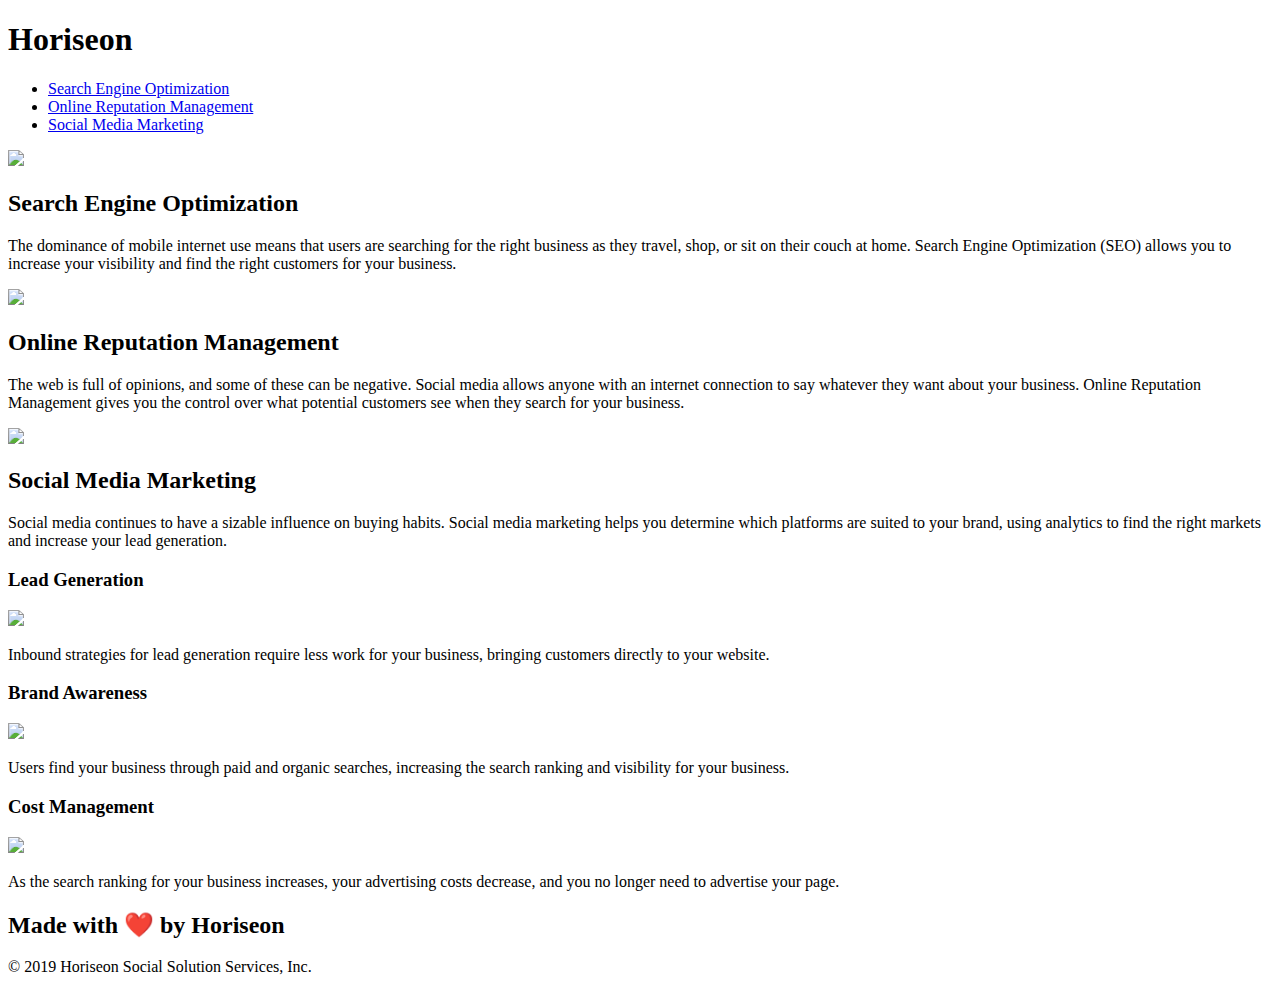
==== Develop/index.html @ add228c9 "Horiseon Template" ====
<!DOCTYPE html>
<html lang="en-us">

<head>
    <meta charset="UTF-8" />
    <link rel="stylesheet" href="./assets/css/style.css">
    <title>website</title>
</head>

<body>
    <div class="header">
        <h1>Hori<span class="seo">seo</span>n</h1>
        <div>
            <ul>
                <li>
                    <a href="#search-engine-optimization">Search Engine Optimization</a>
                </li>
                <li>
                    <a href="#online-reputation-management">Online Reputation Management</a>
                </li>
                <li>
                    <a href="#social-media-marketing">Social Media Marketing</a>
                </li>
            </ul>
        </div>
    </div>
    <div class="hero"></div>
    <div class="content">
        <div class="search-engine-optimization">
            <img src="./assets/images/search-engine-optimization.jpg" class="float-left" />
            <h2>Search Engine Optimization</h2>
            <p>
                The dominance of mobile internet use means that users are searching for the right business as they travel, shop, or sit on their couch at home. Search Engine Optimization (SEO) allows you to increase your visibility and find the right customers for your business.
            </p>
        </div>
        <div id="online-reputation-management" class="online-reputation-management">
            <img src="./assets/images/online-reputation-management.jpg" class="float-right" />
            <h2>Online Reputation Management</h2>
            <p>
                The web is full of opinions, and some of these can be negative. Social media allows anyone with an internet connection to say whatever they want about your business. Online Reputation Management gives you the control over what potential customers see when they search for your business.
            </p>
        </div>
        <div id="social-media-marketing" class="social-media-marketing">
            <img src="./assets/images/social-media-marketing.jpg" class="float-left" />
            <h2>Social Media Marketing</h2>
            <p>
                Social media continues to have a sizable influence on buying habits. Social media marketing helps you determine which platforms are suited to your brand, using analytics to find the right markets and increase your lead generation.
            </p>
        </div>
    </div>
    <div class="benefits">
        <div class="benefit-lead">
            <h3>Lead Generation</h3>
            <img src="./assets/images/lead-generation.png" />
            <p>
                Inbound strategies for lead generation require less work for your business, bringing customers directly to your website.
            </p>
        </div>
        <div class="benefit-brand">
            <h3>Brand Awareness</h3>
            <img src="./assets/images/brand-awareness.png" />
            <p>
                Users find your business through paid and organic searches, increasing the search ranking and visibility for your business.
            </p>
        </div>
        <div class="benefit-cost">
            <h3>Cost Management</h3>
            <img src="./assets/images/cost-management.png"></img>
            <p>
                As the search ranking for your business increases, your advertising costs decrease, and you no longer need to advertise your page.
            </p>
        </div>
    </div>
    <div class="footer">
        <h2>Made with ❤️️ by Horiseon</h2>
        <p>
            &copy; 2019 Horiseon Social Solution Services, Inc.
        </p>
    </div>
</body>

</html>
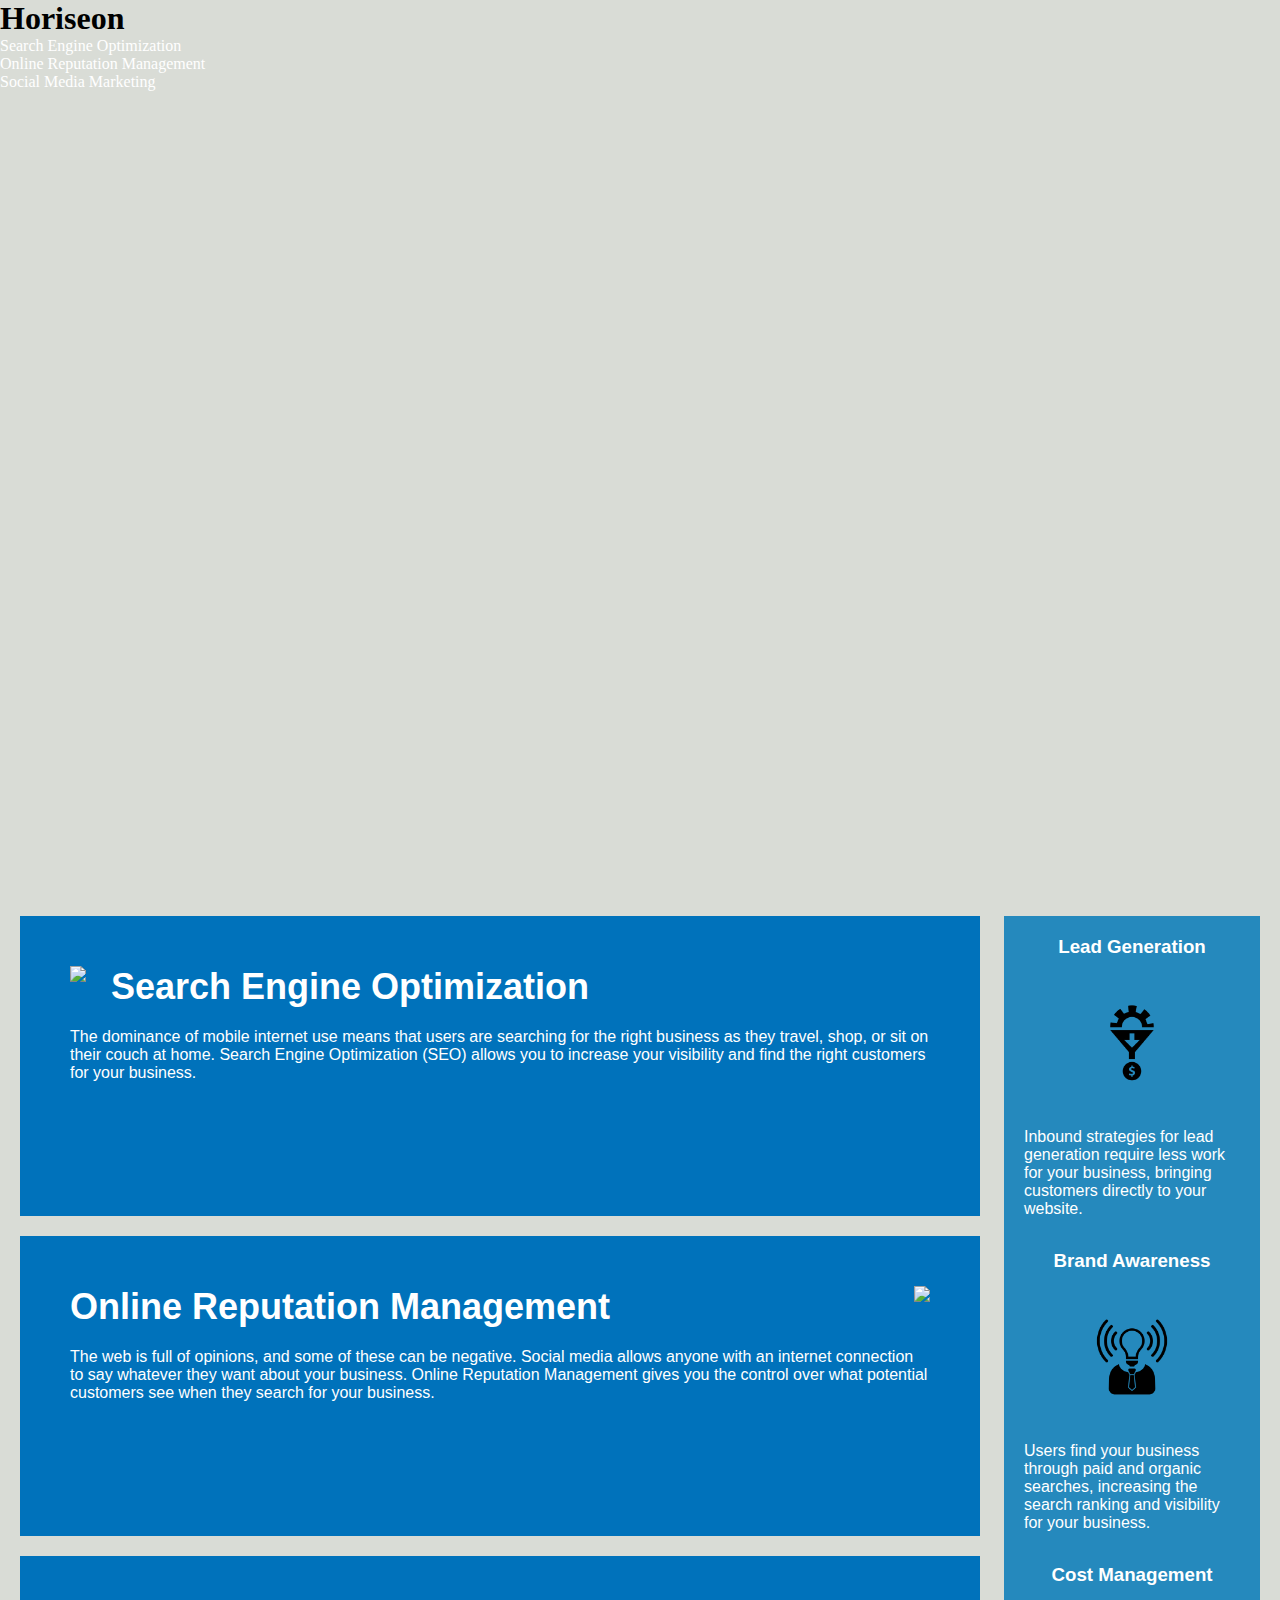
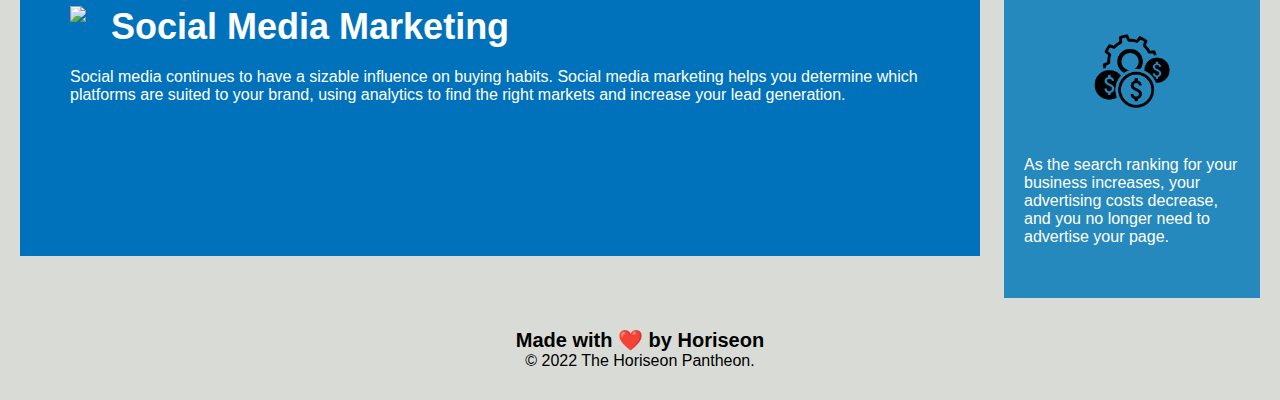
==== commit c67edbd5: "Modified The Header Section To Use More Descriptive Tags" ====
--- a/Develop/index.html
+++ b/Develop/index.html
@@ -1,29 +1,37 @@
 <!DOCTYPE html>
 <html lang="en-us">
 
+<!--Choosing the Character Scope, Linking the CSS File, and Providing a Tab Title-->
 <head>
     <meta charset="UTF-8" />
     <link rel="stylesheet" href="./assets/css/style.css">
-    <title>website</title>
+    <title>The Horiseon Pantheon</title>
 </head>
 
+<!-- -->
 <body>
-    <div class="header">
+    <header>
+        <!-- Webpage's Title -->
         <h1>Hori<span class="seo">seo</span>n</h1>
-        <div>
+
+        <!-- Webpage's Navigation Bar -->
+        <nav>
             <ul>
                 <li>
+                    <!-- Link to the Search Engine Optimization Section of the Webpage -->
                     <a href="#search-engine-optimization">Search Engine Optimization</a>
                 </li>
                 <li>
+                    <!-- Link to the Online Reputation Management Section of the Webpage -->
                     <a href="#online-reputation-management">Online Reputation Management</a>
                 </li>
                 <li>
+                    <!-- Link to the Social Media Marketing Section of the Webpage -->
                     <a href="#social-media-marketing">Social Media Marketing</a>
                 </li>
             </ul>
-        </div>
-    </div>
+        </nav>
+    </header>
     <div class="hero"></div>
     <div class="content">
         <div class="search-engine-optimization">
@@ -74,7 +82,7 @@
     <div class="footer">
         <h2>Made with ❤️️ by Horiseon</h2>
         <p>
-            &copy; 2019 Horiseon Social Solution Services, Inc.
+            &copy; 2022 The Horiseon Pantheon.
         </p>
     </div>
 </body>
--- a/Develop/assets/css/style.css
+++ b/Develop/assets/css/style.css
@@ -0,0 +1,200 @@
+* {
+    box-sizing: border-box;
+    padding: 0;
+    margin: 0;
+}
+
+body {
+    background-color: #d9dcd6;
+}
+
+.header {
+    padding: 20px;
+    font-family: 'Trebuchet MS', 'Lucida Sans Unicode', 'Lucida Grande', 'Lucida Sans', Arial, sans-serif;
+    background-color: #2a607c;
+    color: #ffffff;
+}
+
+.header h1 {
+    display: inline-block;
+    font-size: 48px;
+}
+
+.header h1 .seo {
+    color: #d9dcd6;
+}
+
+.header div {
+    padding-top: 15px;
+    margin-right: 20px;
+    float: right;
+    font-family: 'Gill Sans', 'Gill Sans MT', Calibri, 'Trebuchet MS', sans-serif;
+    font-size: 20px;
+}
+
+.header div ul {
+    list-style-type: none;
+}
+
+.header div ul li {
+    display: inline-block;
+    margin-left: 25px;
+}
+
+a {
+    color: #ffffff;
+    text-decoration: none;
+}
+
+p {
+    font-size: 16px;
+}
+
+.hero {
+    height: 800px;
+    width: 100%;
+    margin-bottom: 25px;
+    background-image: url("../images/digital-marketing-meeting.jpg");
+    background-size: cover;
+    background-position: center;
+}
+
+.float-left {
+    float: left;
+    margin-right: 25px;
+}
+
+.float-right {
+    float: right;
+    margin-left: 25px;
+}
+
+.content {
+    width: 75%;
+    display: inline-block;
+    margin-left: 20px;
+}
+
+.benefits {
+    margin-right: 20px;
+    padding: 20px;
+    clear: both;
+    float: right;
+    width: 20%;
+    height: 100%;
+    font-family: 'Gill Sans', 'Gill Sans MT', Calibri, 'Trebuchet MS', sans-serif;
+    background-color: #2589bd;
+}
+
+.benefit-lead {
+    margin-bottom: 32px;
+    color: #ffffff;
+}
+
+.benefit-brand {
+    margin-bottom: 32px;
+    color: #ffffff;
+}
+
+.benefit-cost {
+    margin-bottom: 32px;
+    color: #ffffff;
+}
+
+.benefit-lead h3 {
+    margin-bottom: 10px;
+    text-align: center;
+}
+
+.benefit-brand h3 {
+    margin-bottom: 10px;
+    text-align: center;
+}
+
+.benefit-cost h3 {
+    margin-bottom: 10px;
+    text-align: center;
+}
+
+.benefit-lead img {
+    display: block;
+    margin: 10px auto;
+    max-width: 150px;
+}
+
+.benefit-brand img {
+    display: block;
+    margin: 10px auto;
+    max-width: 150px;
+}
+
+.benefit-cost img {
+    display: block;
+    margin: 10px auto;
+    max-width: 150px;
+}
+
+.search-engine-optimization {
+    margin-bottom: 20px;
+    padding: 50px;
+    height: 300px;
+    font-family: 'Gill Sans', 'Gill Sans MT', Calibri, 'Trebuchet MS', sans-serif;
+    background-color: #0072bb;
+    color: #ffffff;
+}
+
+.online-reputation-management {
+    margin-bottom: 20px;
+    padding: 50px;
+    height: 300px;
+    font-family: 'Gill Sans', 'Gill Sans MT', Calibri, 'Trebuchet MS', sans-serif;
+    background-color: #0072bb;
+    color: #ffffff;
+}
+
+.social-media-marketing {
+    margin-bottom: 20px;
+    padding: 50px;
+    height: 300px;
+    font-family: 'Gill Sans', 'Gill Sans MT', Calibri, 'Trebuchet MS', sans-serif;
+    background-color: #0072bb;
+    color: #ffffff;
+}
+
+.search-engine-optimization img {
+    max-height: 200px;
+}
+
+.online-reputation-management img {
+    max-height: 200px;
+}
+
+.social-media-marketing img {
+    max-height: 200px;
+}
+
+.search-engine-optimization h2 {
+    margin-bottom: 20px;
+    font-size: 36px;
+}
+
+.online-reputation-management h2 {
+    margin-bottom: 20px;
+    font-size: 36px;
+}
+
+.social-media-marketing h2 {
+    margin-bottom: 20px;
+    font-size: 36px;
+}
+
+.footer {
+    padding: 30px;
+    clear: both;
+    font-family: 'Trebuchet MS', 'Lucida Sans Unicode', 'Lucida Grande', 'Lucida Sans', Arial, sans-serif;
+    text-align: center;
+}
+
+.footer h2 {
+    font-size: 20px;
+}
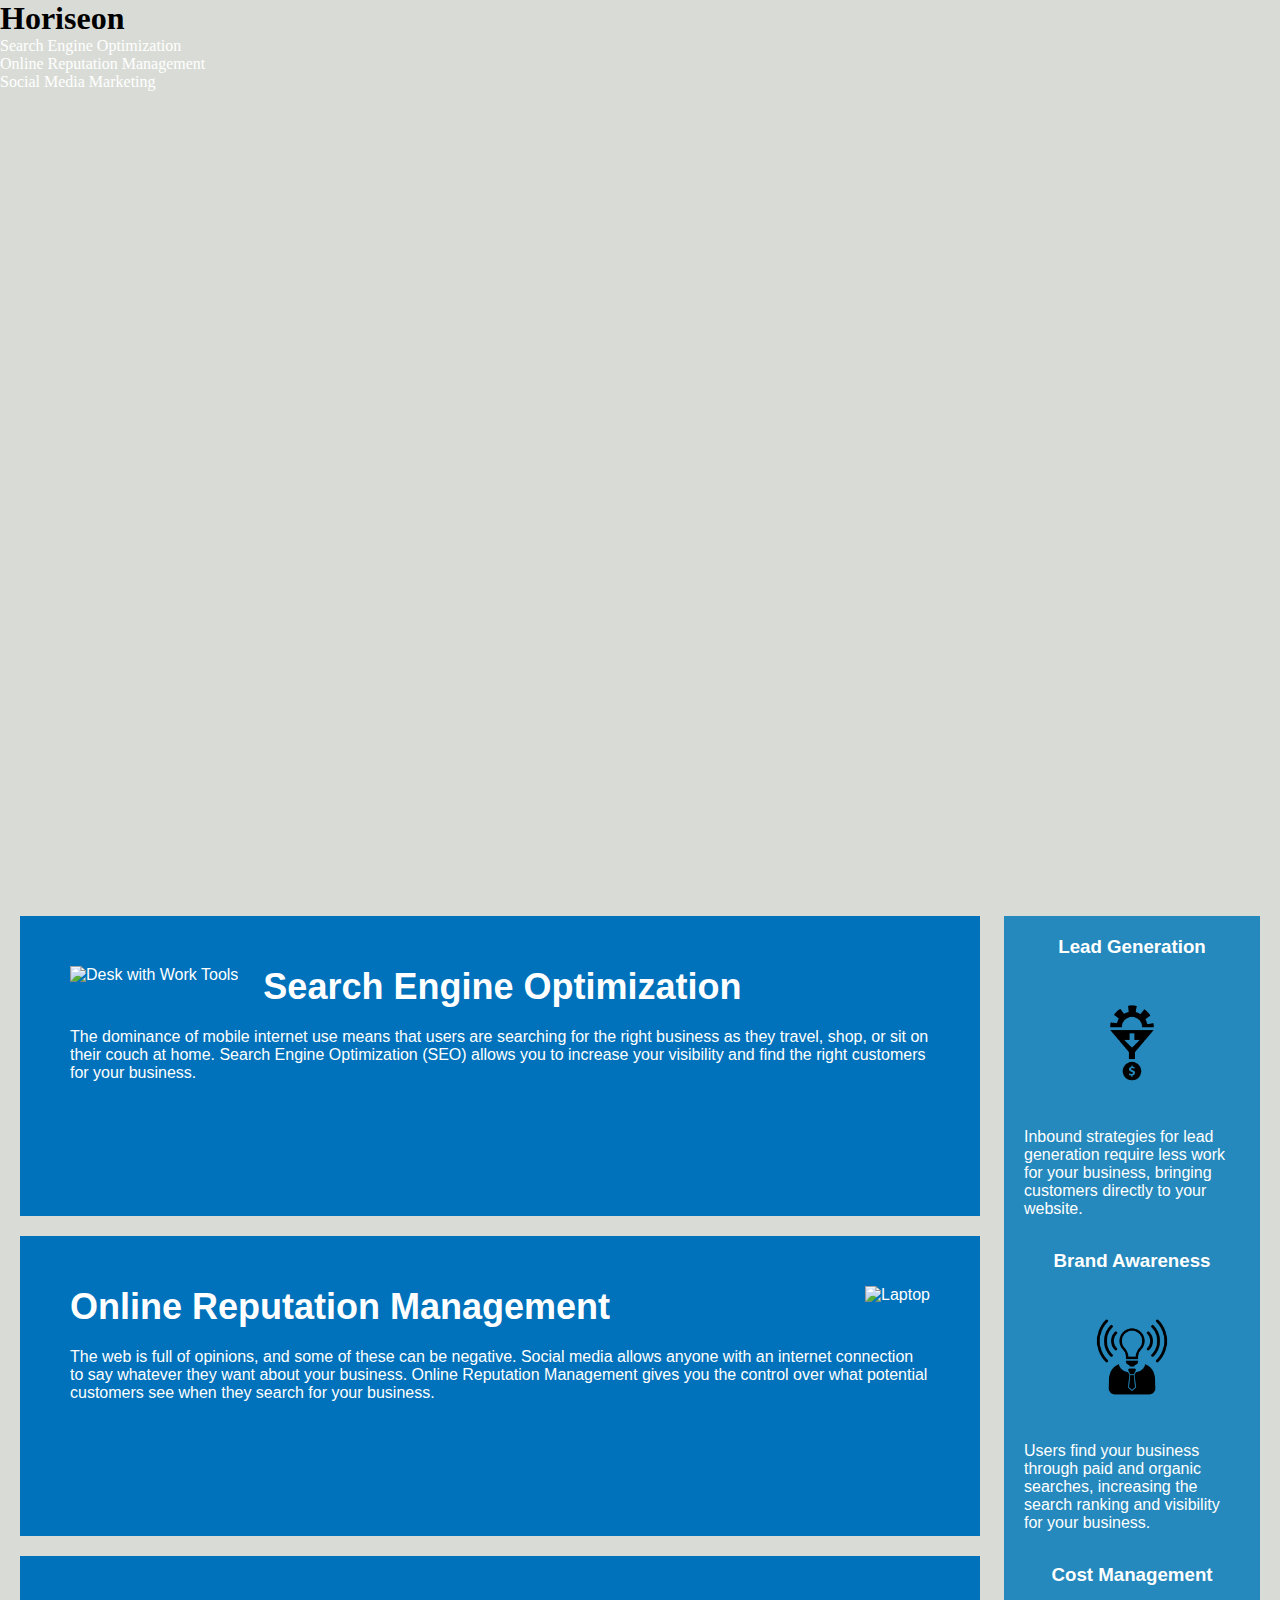
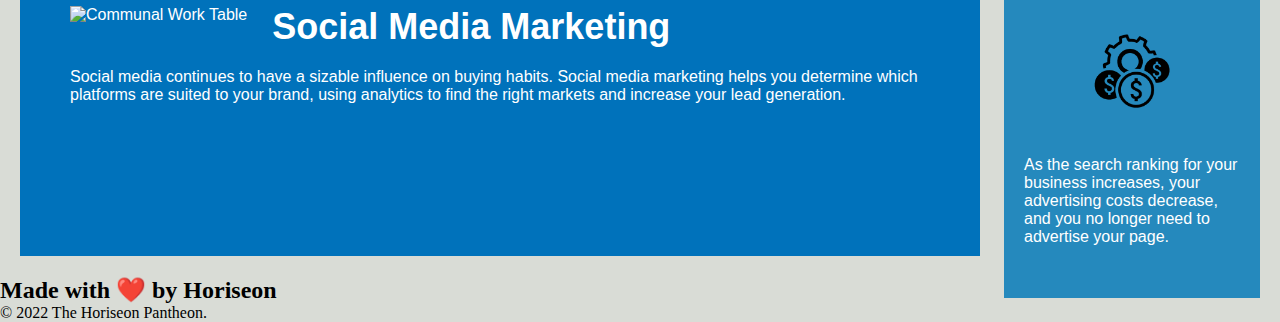
==== commit cde65073: "Added Attributes To Some Opening Tags In The Index HTML File" ====
--- a/Develop/index.html
+++ b/Develop/index.html
@@ -8,7 +8,7 @@
     <title>The Horiseon Pantheon</title>
 </head>
 
-<!-- -->
+<!-- Webpage's Content -->
 <body>
     <header>
         <!-- Webpage's Title -->
@@ -16,75 +16,98 @@
 
         <!-- Webpage's Navigation Bar -->
         <nav>
+            <!-- Unordered List Element -->
             <ul>
                 <li>
-                    <!-- Link to the Search Engine Optimization Section of the Webpage -->
+                    <!-- Link to the Search Engine Optimization Container of the Webpage -->
                     <a href="#search-engine-optimization">Search Engine Optimization</a>
                 </li>
                 <li>
-                    <!-- Link to the Online Reputation Management Section of the Webpage -->
+                    <!-- Link to the Online Reputation Management Container of the Webpage -->
                     <a href="#online-reputation-management">Online Reputation Management</a>
                 </li>
                 <li>
-                    <!-- Link to the Social Media Marketing Section of the Webpage -->
+                    <!-- Link to the Social Media Marketing Container of the Webpage -->
                     <a href="#social-media-marketing">Social Media Marketing</a>
                 </li>
             </ul>
         </nav>
     </header>
-    <div class="hero"></div>
-    <div class="content">
-        <div class="search-engine-optimization">
-            <img src="./assets/images/search-engine-optimization.jpg" class="float-left" />
+
+    <!-- Hero Image -->
+    <section class="hero"></section>
+
+    <!-- Search Engine Optimization, Online Reputation Management, and Social Media Marketing Section Container -->
+    <section class="content">
+        <!--- Search Engine Optimization Container -->
+        <div id="search-engine-optimization" class="search-engine-optimization">                
+            <img src="./assets/images/search-engine-optimization.jpg" alt="Desk with Work Tools" class="float-left" />
             <h2>Search Engine Optimization</h2>
+            <!-- Description of Search Engine Optimization Services -->
             <p>
                 The dominance of mobile internet use means that users are searching for the right business as they travel, shop, or sit on their couch at home. Search Engine Optimization (SEO) allows you to increase your visibility and find the right customers for your business.
             </p>
         </div>
+
+        <!-- Online Reputation Management Container -->
         <div id="online-reputation-management" class="online-reputation-management">
-            <img src="./assets/images/online-reputation-management.jpg" class="float-right" />
+            <img src="./assets/images/online-reputation-management.jpg" alt="Laptop" class="float-right" />
             <h2>Online Reputation Management</h2>
+            <!-- Description of Online Reputation Management Services -->
             <p>
                 The web is full of opinions, and some of these can be negative. Social media allows anyone with an internet connection to say whatever they want about your business. Online Reputation Management gives you the control over what potential customers see when they search for your business.
-            </p>
+            </p>            
         </div>
+
+        <!-- Social Media Marketing Container -->
         <div id="social-media-marketing" class="social-media-marketing">
-            <img src="./assets/images/social-media-marketing.jpg" class="float-left" />
+            <img src="./assets/images/social-media-marketing.jpg" alt="Communal Work Table" class="float-left" />
             <h2>Social Media Marketing</h2>
+            <!-- Description of Social Media Marketing Serivces -->
             <p>
                 Social media continues to have a sizable influence on buying habits. Social media marketing helps you determine which platforms are suited to your brand, using analytics to find the right markets and increase your lead generation.
             </p>
         </div>
-    </div>
-    <div class="benefits">
+    </section>
+
+    <!-- Benefits Section Container -->
+    <section class="benefits">
+        <!-- Lead Generation Container -->
         <div class="benefit-lead">
             <h3>Lead Generation</h3>
-            <img src="./assets/images/lead-generation.png" />
+            <img src="./assets/images/lead-generation.png" alt="Funnel Graphic" />
+            <!-- Description of Lead Generation Services -->
             <p>
                 Inbound strategies for lead generation require less work for your business, bringing customers directly to your website.
             </p>
         </div>
+        <!-- Brand Awareness Container -->
         <div class="benefit-brand">
             <h3>Brand Awareness</h3>
-            <img src="./assets/images/brand-awareness.png" />
+            <img src="./assets/images/brand-awareness.png" alt="Source Wave Graphic" />
+            <!-- Description of Brand Awareness Services -->
             <p>
                 Users find your business through paid and organic searches, increasing the search ranking and visibility for your business.
             </p>
         </div>
+        <!-- Cost Management Container -->
         <div class="benefit-cost">
             <h3>Cost Management</h3>
-            <img src="./assets/images/cost-management.png"></img>
+            <img src="./assets/images/cost-management.png" alt="Coin Graphic" ></img>
+            <!-- Description of Cost Management Services -->
             <p>
                 As the search ranking for your business increases, your advertising costs decrease, and you no longer need to advertise your page.
             </p>
         </div>
-    </div>
-    <div class="footer">
+    </section>
+
+    <!-- Webpage's Footer -->
+    <footer>
         <h2>Made with ❤️️ by Horiseon</h2>
         <p>
             &copy; 2022 The Horiseon Pantheon.
         </p>
-    </div>
+    </footer>
 </body>
 
 </html>
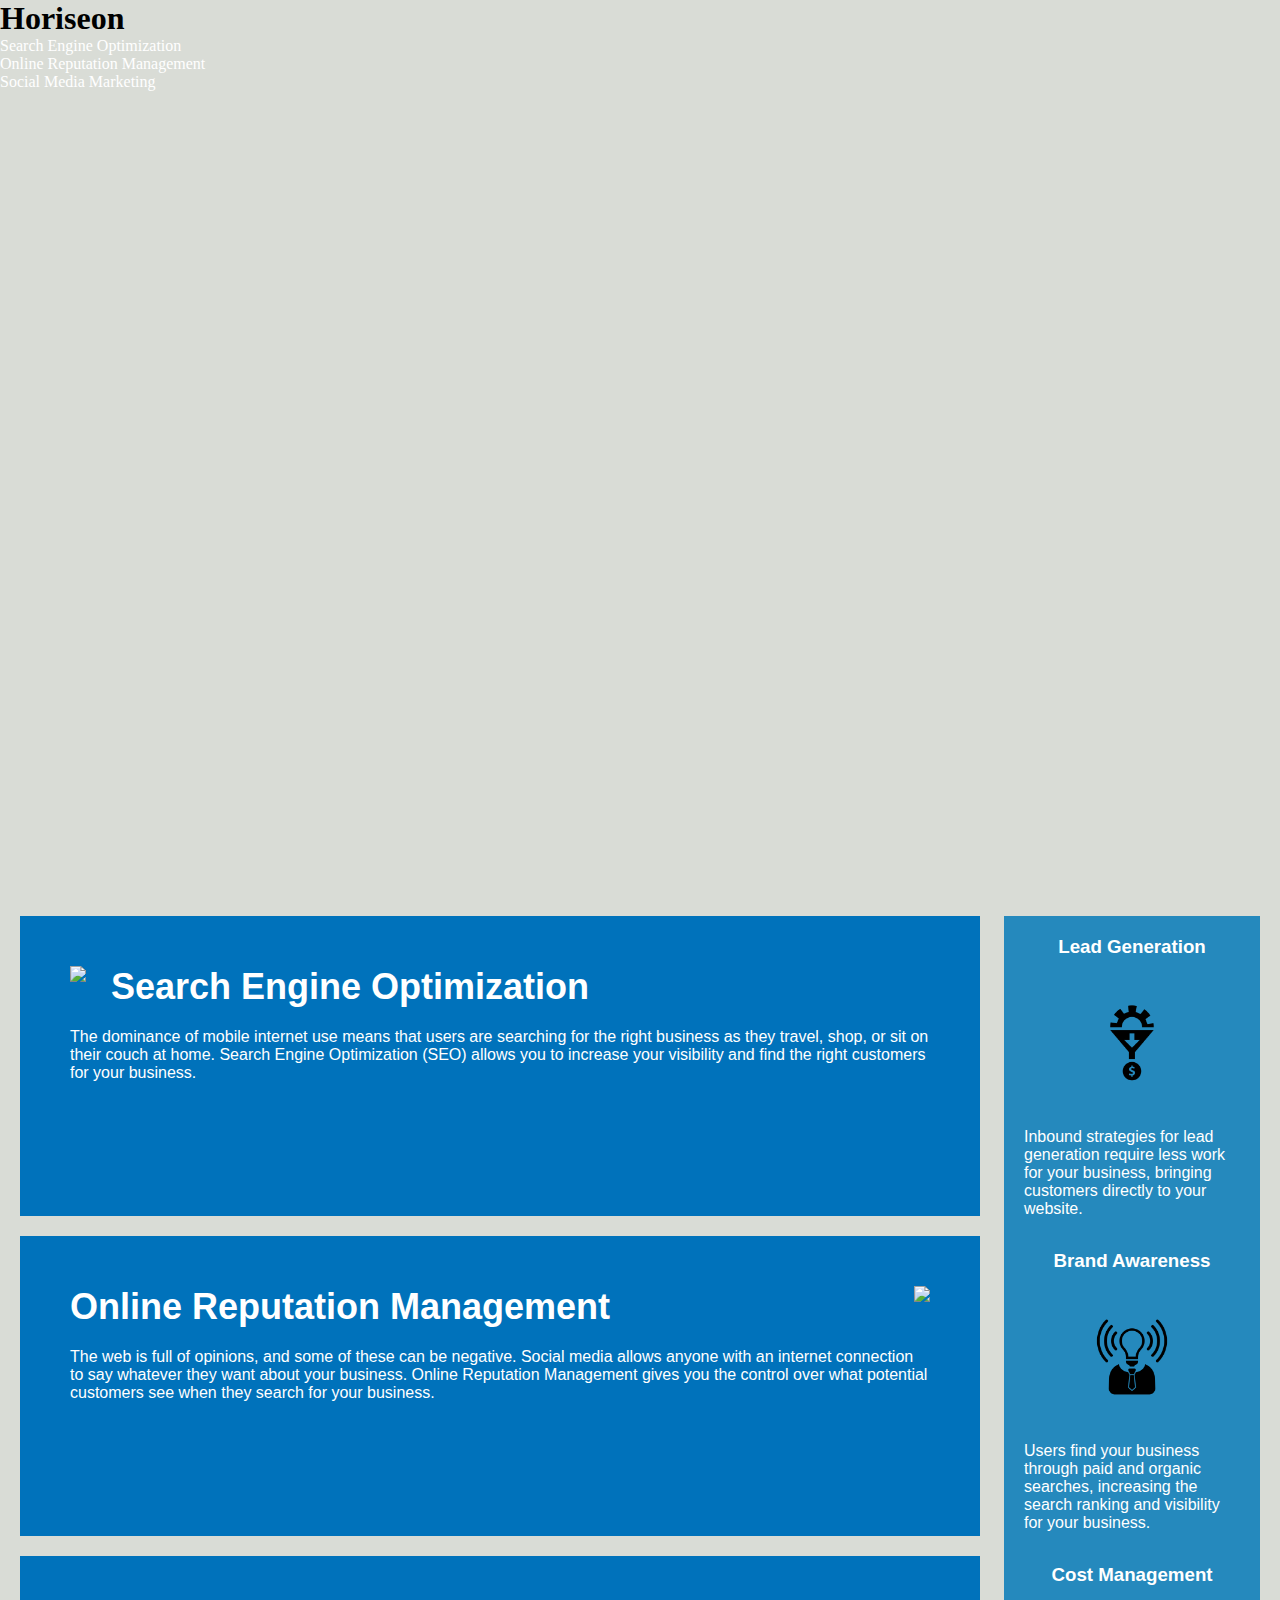
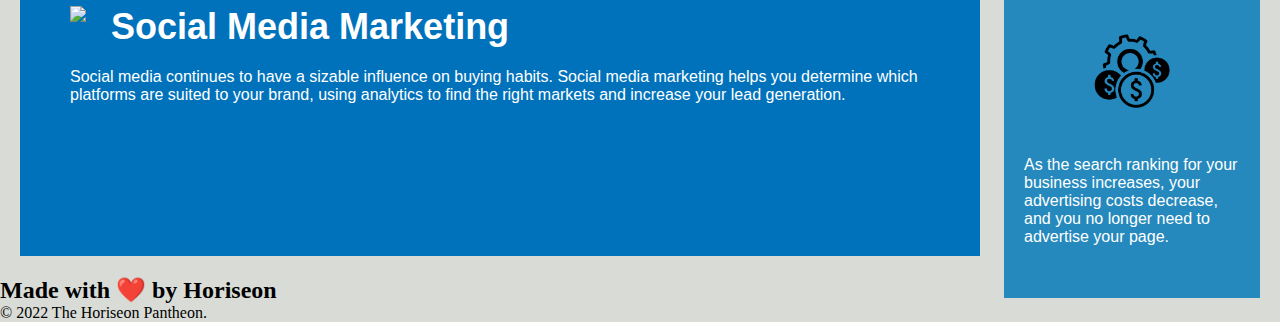
==== commit f384b6e0: "Updated HTML Commentsand Tags Using More Semantic Descriptions" ====
--- a/Develop/index.html
+++ b/Develop/index.html
@@ -40,8 +40,7 @@
     <!-- Search Engine Optimization, Online Reputation Management, and Social Media Marketing Section Container -->
     <section class="content">
         <!--- Search Engine Optimization Container -->
-        <div id="search-engine-optimization" class="search-engine-optimization">                
-            <img src="./assets/images/search-engine-optimization.jpg" alt="Desk with Work Tools" class="float-left" />
+        <div class="search-engine-optimization">                <img src="./assets/images/search-engine-optimization.jpg" class="float-left" />
             <h2>Search Engine Optimization</h2>
             <!-- Description of Search Engine Optimization Services -->
             <p>
@@ -51,7 +50,8 @@
 
         <!-- Online Reputation Management Container -->
         <div id="online-reputation-management" class="online-reputation-management">
-            <img src="./assets/images/online-reputation-management.jpg" alt="Laptop" class="float-right" />
+            <!-- Image inserted on page .-->
+            <img src="./assets/images/online-reputation-management.jpg" class="float-right" />
             <h2>Online Reputation Management</h2>
             <!-- Description of Online Reputation Management Services -->
             <p>
@@ -61,7 +61,8 @@
 
         <!-- Social Media Marketing Container -->
         <div id="social-media-marketing" class="social-media-marketing">
-            <img src="./assets/images/social-media-marketing.jpg" alt="Communal Work Table" class="float-left" />
+            <!-- Image inserted on page .-->
+            <img src="./assets/images/social-media-marketing.jpg" class="float-left" />
             <h2>Social Media Marketing</h2>
             <!-- Description of Social Media Marketing Serivces -->
             <p>
@@ -75,7 +76,8 @@
         <!-- Lead Generation Container -->
         <div class="benefit-lead">
             <h3>Lead Generation</h3>
-            <img src="./assets/images/lead-generation.png" alt="Funnel Graphic" />
+            <!-- Image inserted on page .-->
+            <img src="./assets/images/lead-generation.png" />
             <!-- Description of Lead Generation Services -->
             <p>
                 Inbound strategies for lead generation require less work for your business, bringing customers directly to your website.
@@ -84,7 +86,7 @@
         <!-- Brand Awareness Container -->
         <div class="benefit-brand">
             <h3>Brand Awareness</h3>
-            <img src="./assets/images/brand-awareness.png" alt="Source Wave Graphic" />
+            <img src="./assets/images/brand-awareness.png" />
             <!-- Description of Brand Awareness Services -->
             <p>
                 Users find your business through paid and organic searches, increasing the search ranking and visibility for your business.
@@ -93,7 +95,7 @@
         <!-- Cost Management Container -->
         <div class="benefit-cost">
             <h3>Cost Management</h3>
-            <img src="./assets/images/cost-management.png" alt="Coin Graphic" ></img>
+            <img src="./assets/images/cost-management.png"></img>
             <!-- Description of Cost Management Services -->
             <p>
                 As the search ranking for your business increases, your advertising costs decrease, and you no longer need to advertise your page.
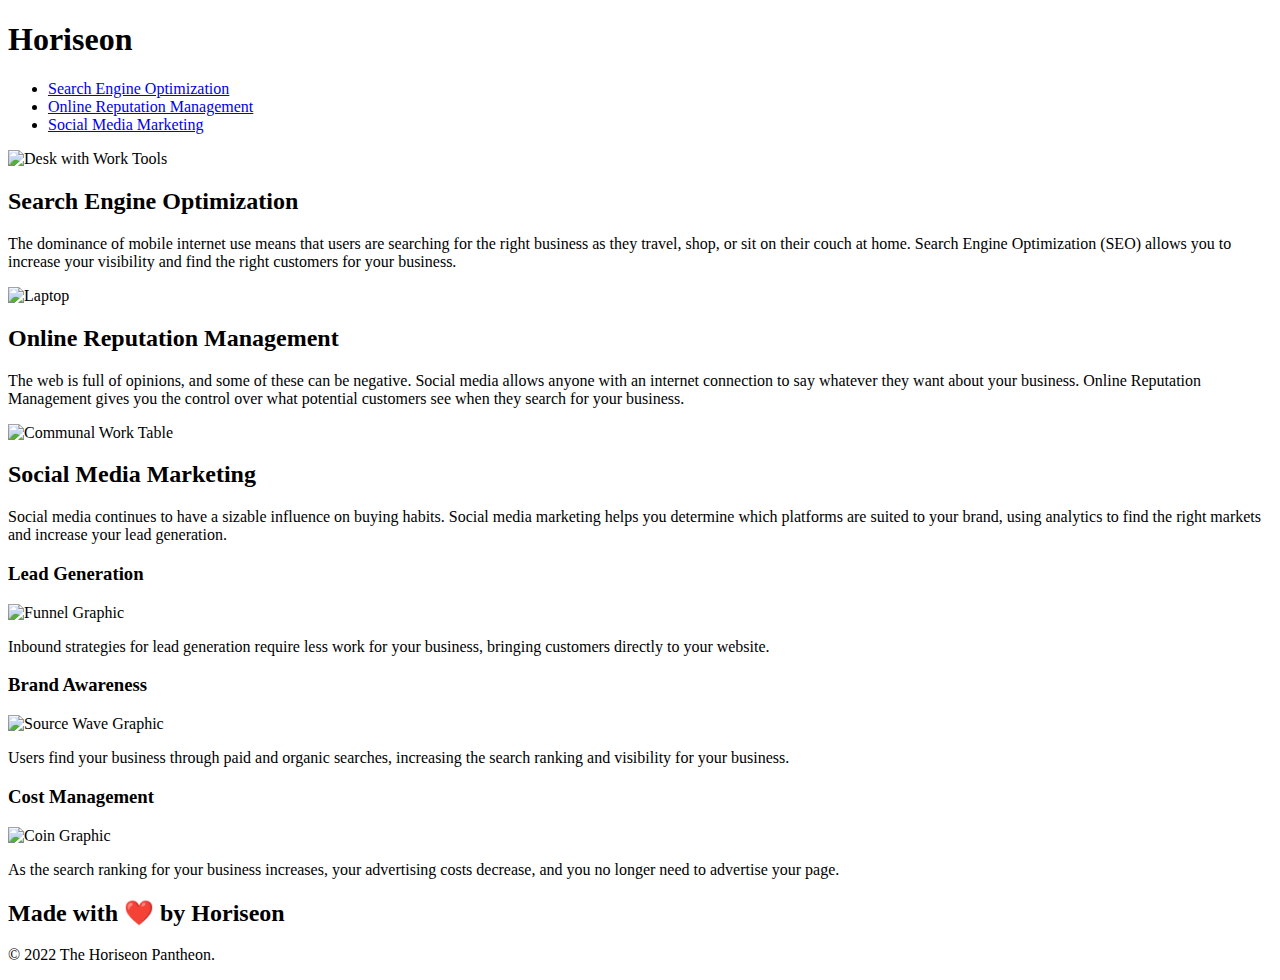
==== commit e32f60aa: "Updated README And Moved The Index HTML File" ====
--- a/Develop/index.html
+++ b/Develop/index.html
@@ -4,7 +4,7 @@
 <!--Choosing the Character Scope, Linking the CSS File, and Providing a Tab Title-->
 <head>
     <meta charset="UTF-8" />
-    <link rel="stylesheet" href="./assets/css/style.css">
+    <link rel="stylesheet" href="./Develop/assets/css/style.css">
     <title>The Horiseon Pantheon</title>
 </head>
 
@@ -40,7 +40,8 @@
     <!-- Search Engine Optimization, Online Reputation Management, and Social Media Marketing Section Container -->
     <section class="content">
         <!--- Search Engine Optimization Container -->
-        <div class="search-engine-optimization">                <img src="./assets/images/search-engine-optimization.jpg" class="float-left" />
+        <div id="search-engine-optimization" class="search-engine-optimization">                
+            <img src="./Develop/assets/images/search-engine-optimization.jpg" alt="Desk with Work Tools" class="float-left" />
             <h2>Search Engine Optimization</h2>
             <!-- Description of Search Engine Optimization Services -->
             <p>
@@ -50,8 +51,7 @@
 
         <!-- Online Reputation Management Container -->
         <div id="online-reputation-management" class="online-reputation-management">
-            <!-- Image inserted on page .-->
-            <img src="./assets/images/online-reputation-management.jpg" class="float-right" />
+            <img src="./Develop/assets/images/online-reputation-management.jpg" alt="Laptop" class="float-right" />
             <h2>Online Reputation Management</h2>
             <!-- Description of Online Reputation Management Services -->
             <p>
@@ -61,8 +61,7 @@
 
         <!-- Social Media Marketing Container -->
         <div id="social-media-marketing" class="social-media-marketing">
-            <!-- Image inserted on page .-->
-            <img src="./assets/images/social-media-marketing.jpg" class="float-left" />
+            <img src="./Develop/assets/images/social-media-marketing.jpg" alt="Communal Work Table" class="float-left" />
             <h2>Social Media Marketing</h2>
             <!-- Description of Social Media Marketing Serivces -->
             <p>
@@ -76,8 +75,7 @@
         <!-- Lead Generation Container -->
         <div class="benefit-lead">
             <h3>Lead Generation</h3>
-            <!-- Image inserted on page .-->
-            <img src="./assets/images/lead-generation.png" />
+            <img src="./Develop/assets/images/lead-generation.png" alt="Funnel Graphic" />
             <!-- Description of Lead Generation Services -->
             <p>
                 Inbound strategies for lead generation require less work for your business, bringing customers directly to your website.
@@ -86,7 +84,7 @@
         <!-- Brand Awareness Container -->
         <div class="benefit-brand">
             <h3>Brand Awareness</h3>
-            <img src="./assets/images/brand-awareness.png" />
+            <img src="./Develop/assets/images/brand-awareness.png" alt="Source Wave Graphic" />
             <!-- Description of Brand Awareness Services -->
             <p>
                 Users find your business through paid and organic searches, increasing the search ranking and visibility for your business.
@@ -95,7 +93,7 @@
         <!-- Cost Management Container -->
         <div class="benefit-cost">
             <h3>Cost Management</h3>
-            <img src="./assets/images/cost-management.png"></img>
+            <img src="./Develop/assets/images/cost-management.png" alt="Coin Graphic" ></img>
             <!-- Description of Cost Management Services -->
             <p>
                 As the search ranking for your business increases, your advertising costs decrease, and you no longer need to advertise your page.
